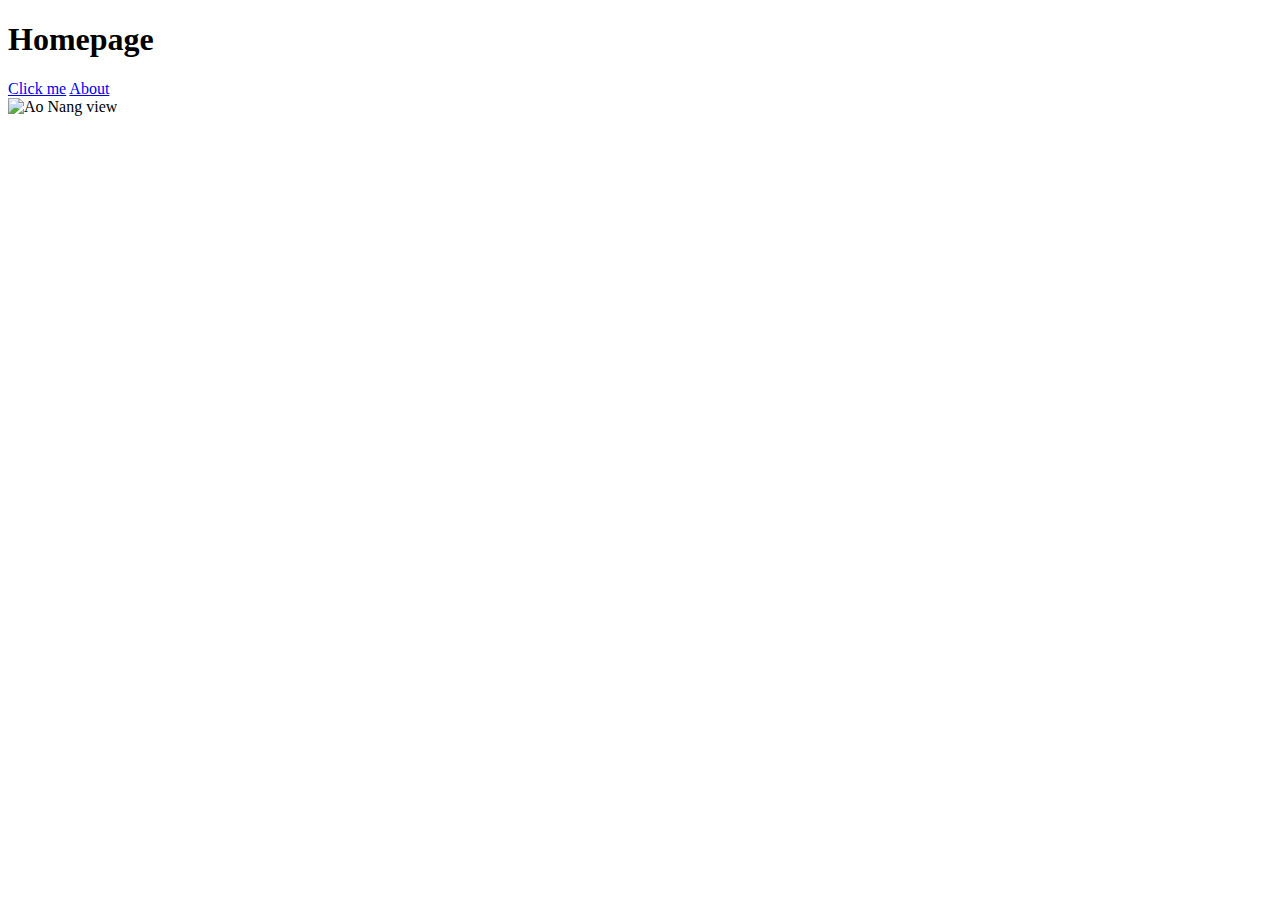
==== index.html @ 12f80124 "first commit" ====
<!DOCTYPE html>
<html lang="en">
<head>
	<meta charset="utf-8">
	<title>Links & Images</title>
</head>
<body>

	<h1>Homepage</h1>
	<a href="https://theuselessweb.com">Click me</a>
	<a href="./pages/about.html">About</a>
	<br>
	<img src="./images/first-img.jpg" alt="Ao Nang view" height="50%" width="50%">

</body>
</html>
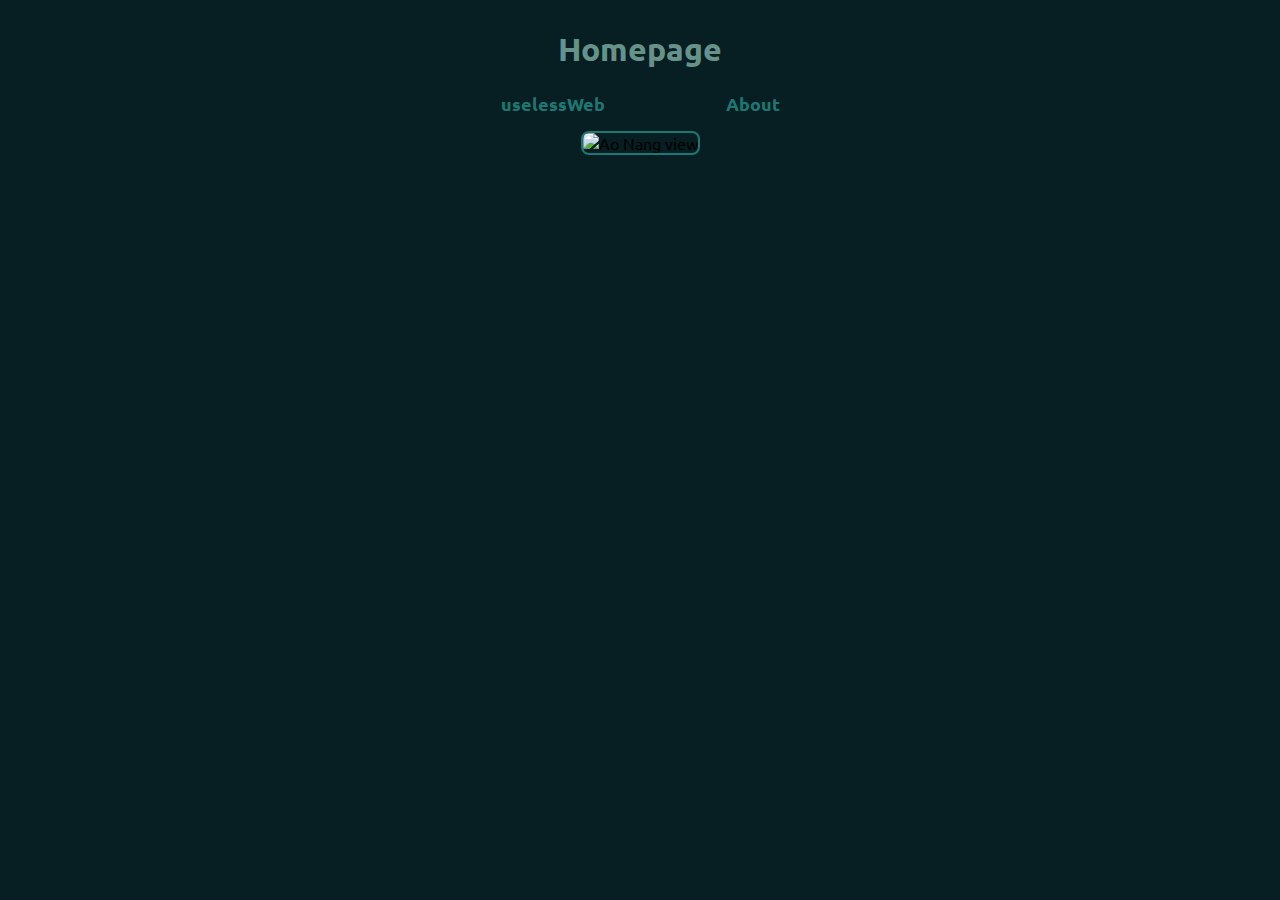
==== commit 992226e6: "css changes" ====
--- a/index.html
+++ b/index.html
@@ -3,14 +3,21 @@
 <head>
 	<meta charset="utf-8">
 	<title>Links & Images</title>
+	<link rel="stylesheet" href="./css/styles.css"
+	<link rel="preconnect" href="https://fonts.googleapis.com">
+	<link rel="preconnect" href="https://fonts.gstatic.com" crossorigin>
+	<link href="https://fonts.googleapis.com/css2?family=Ubuntu&display=swap" rel="stylesheet">
 </head>
 <body>
-
-	<h1>Homepage</h1>
-	<a href="https://theuselessweb.com">Click me</a>
-	<a href="./pages/about.html">About</a>
-	<br>
-	<img src="./images/first-img.jpg" alt="Ao Nang view" height="50%" width="50%">
-
+	<main class="center">
+		<div class="wrapper">
+			<h1>Homepage</h1>
+			<div class="links">
+				<a href="https://theuselessweb.com">uselessWeb</a>
+				<a href="./pages/about.html">About</a>
+			</div>
+			<img src="./images/first-img.jpg" alt="Ao Nang view">
+		</div>
+	</main>
 </body>
 </html>
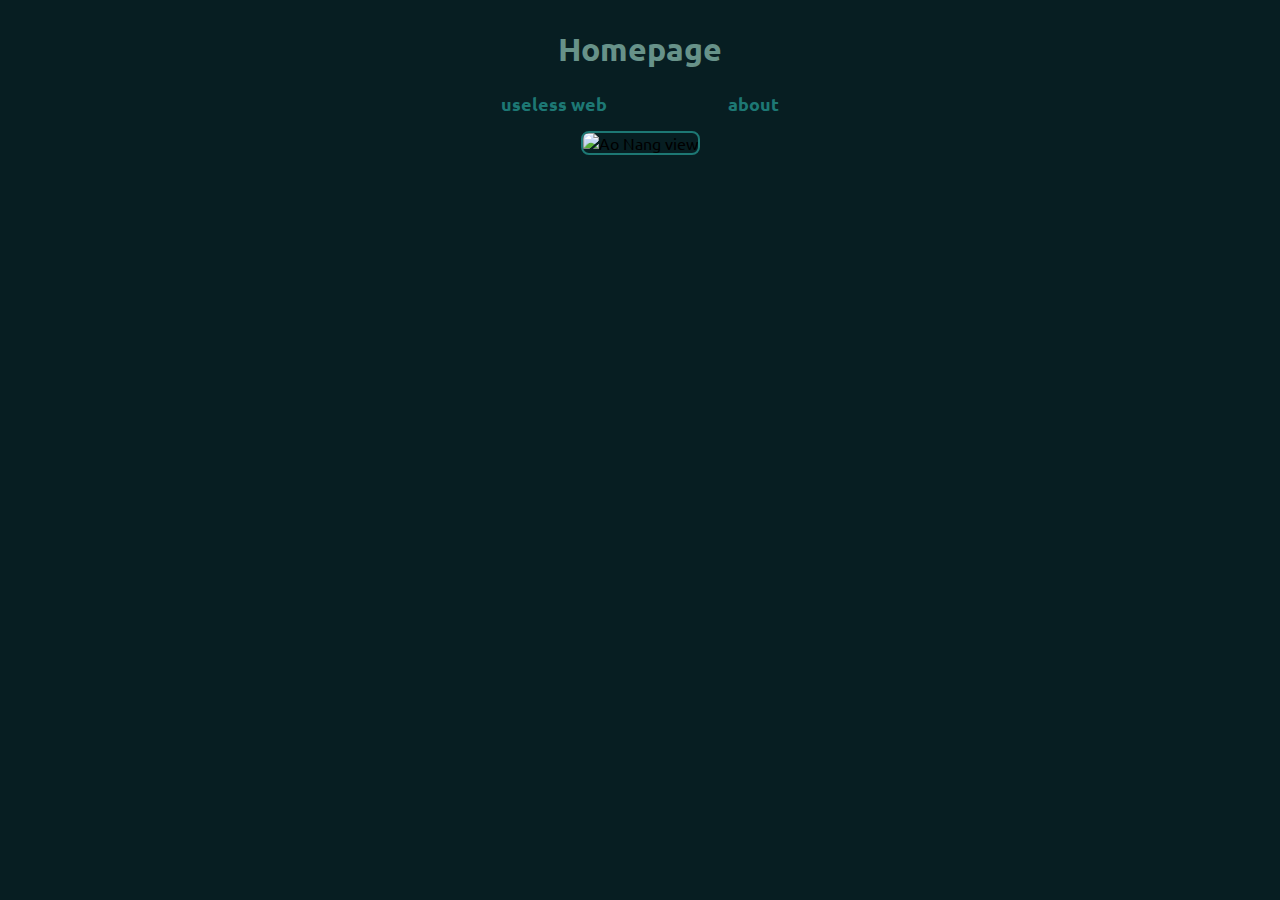
==== commit 3d205e25: "added classes to about.html" ====
--- a/index.html
+++ b/index.html
@@ -13,8 +13,8 @@
 		<div class="wrapper">
 			<h1>Homepage</h1>
 			<div class="links">
-				<a href="https://theuselessweb.com">uselessWeb</a>
-				<a href="./pages/about.html">About</a>
+				<a href="https://theuselessweb.com">useless web</a>
+				<a href="./pages/about.html">about</a>
 			</div>
 			<img src="./images/first-img.jpg" alt="Ao Nang view">
 		</div>
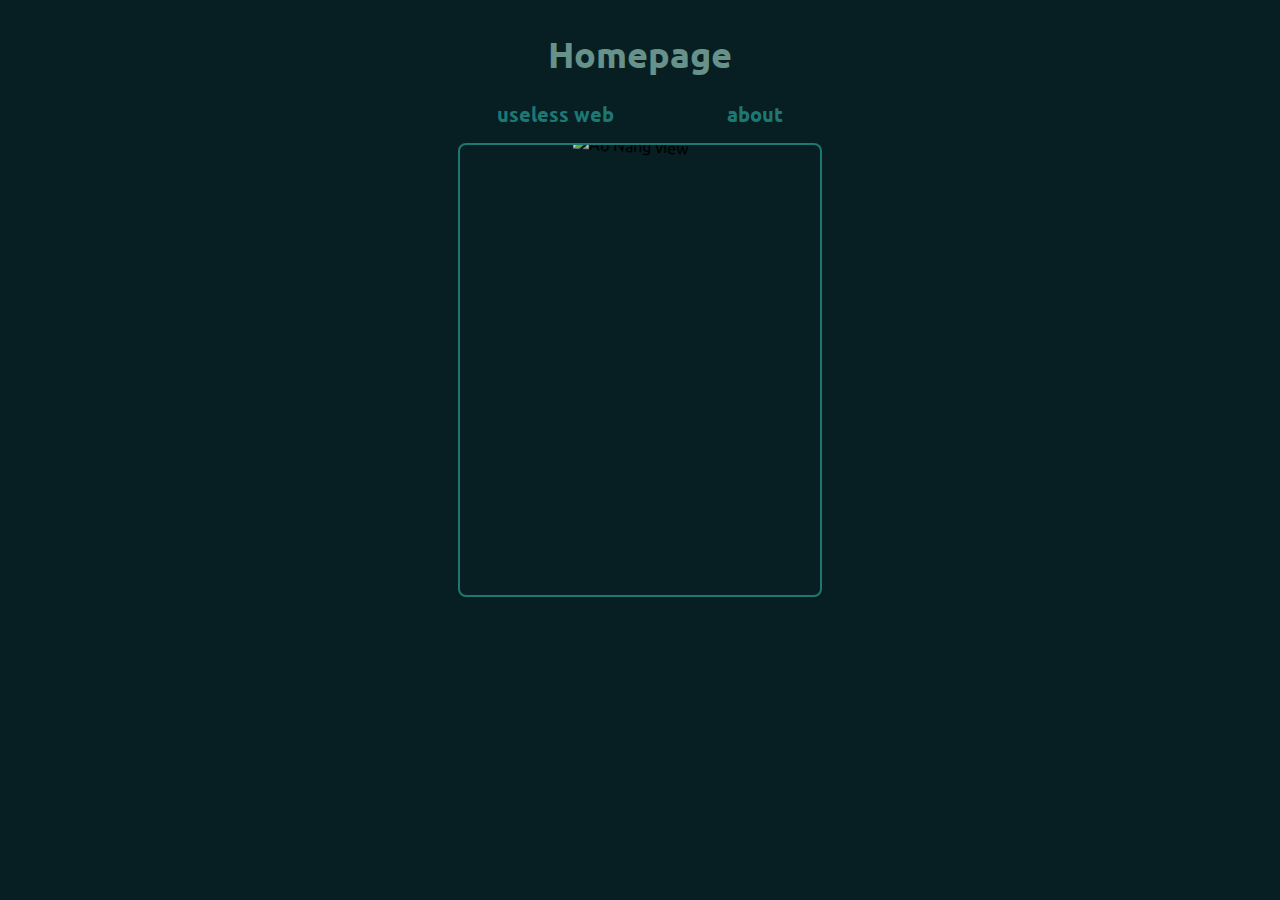
==== commit b2856487: "fixed crooked picture in css" ====
--- a/index.html
+++ b/index.html
@@ -16,7 +16,9 @@
 				<a href="https://theuselessweb.com">useless web</a>
 				<a href="./pages/about.html">about</a>
 			</div>
-			<img src="./images/first-img.jpg" alt="Ao Nang view">
+			<div class="img-wrapper">
+				<img src="./images/first-img.jpg" alt="Ao Nang view">
+			</div>
 		</div>
 	</main>
 </body>
